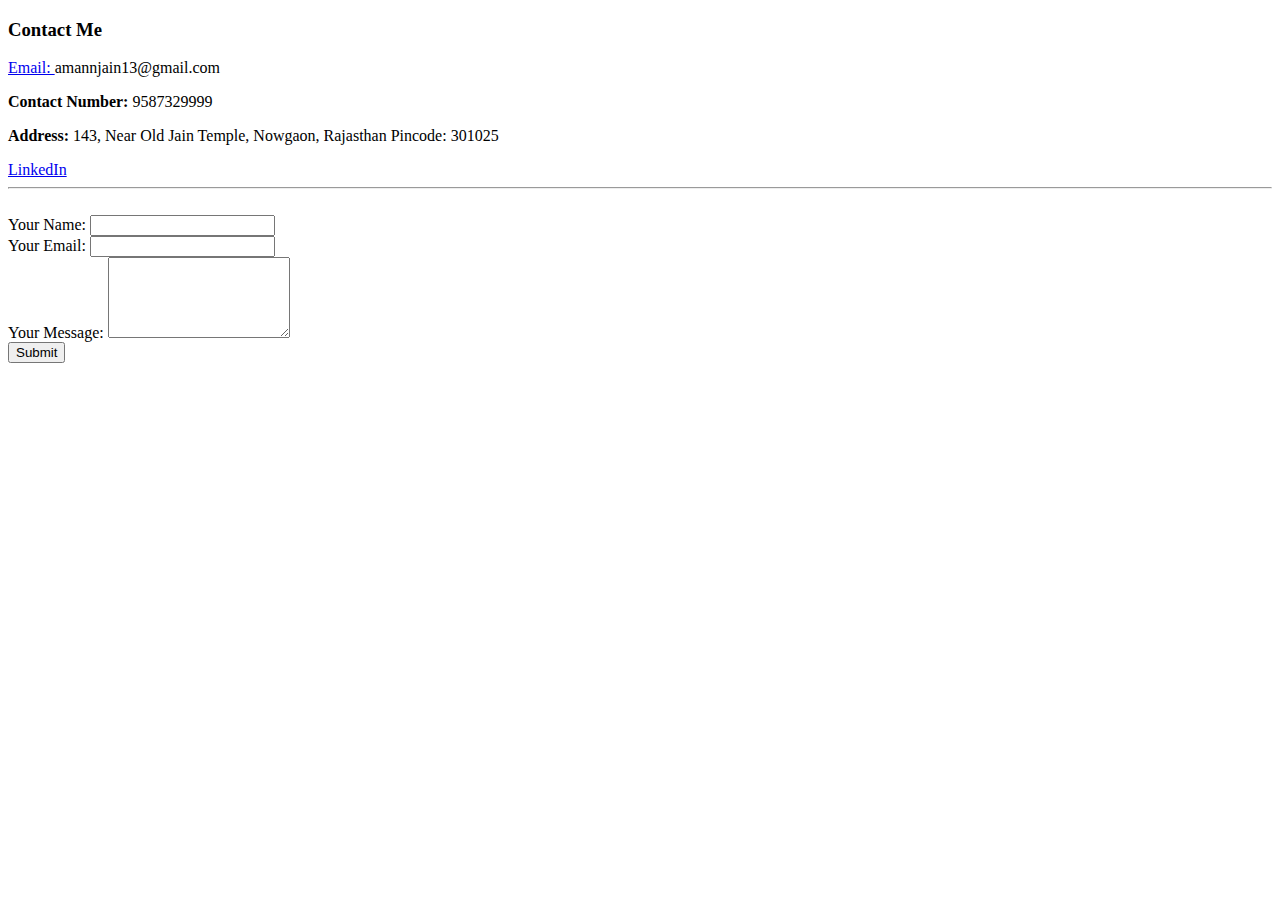
==== contactme.html @ ce017b18 "Added initial files for CV" ====
<!DOCTYPE html>
<html lang="en">
<head>
    <meta charset="UTF-8">
    <meta http-equiv="X-UA-Compatible" content="IE=edge">
    <meta name="viewport" content="width=device-width, initial-scale=1.0">
    <title>Contact Me</title>
</head>
<h3>Contact Me</h3>
<p><a href="mailto:amannjain13@gmail.com">Email: </a> amannjain13@gmail.com</p>
<p><strong>Contact Number: </strong>9587329999</p>
<p><strong>Address:</strong> 143, Near Old Jain Temple, Nowgaon, Rajasthan Pincode: 301025</p>
<a href="https://www.linkedin.com/in/aman-jain-b0167520a">LinkedIn</a>

<hr><br>
<form action="mailto:amannjain13@gmail.com" method="post" enctype="text/plain">
    <label>Your Name: </label>
    <input type="text" name="yourName"><br>
    <label>Your Email: </label>
    <input type="email" name="yourEmail"><br>
    <label>Your Message: </label>
    <textArea name="yourMessage" rows="5" cols="20"></textArea><br>
    <input type="submit" value="Submit">
</form>
</body>
</html>
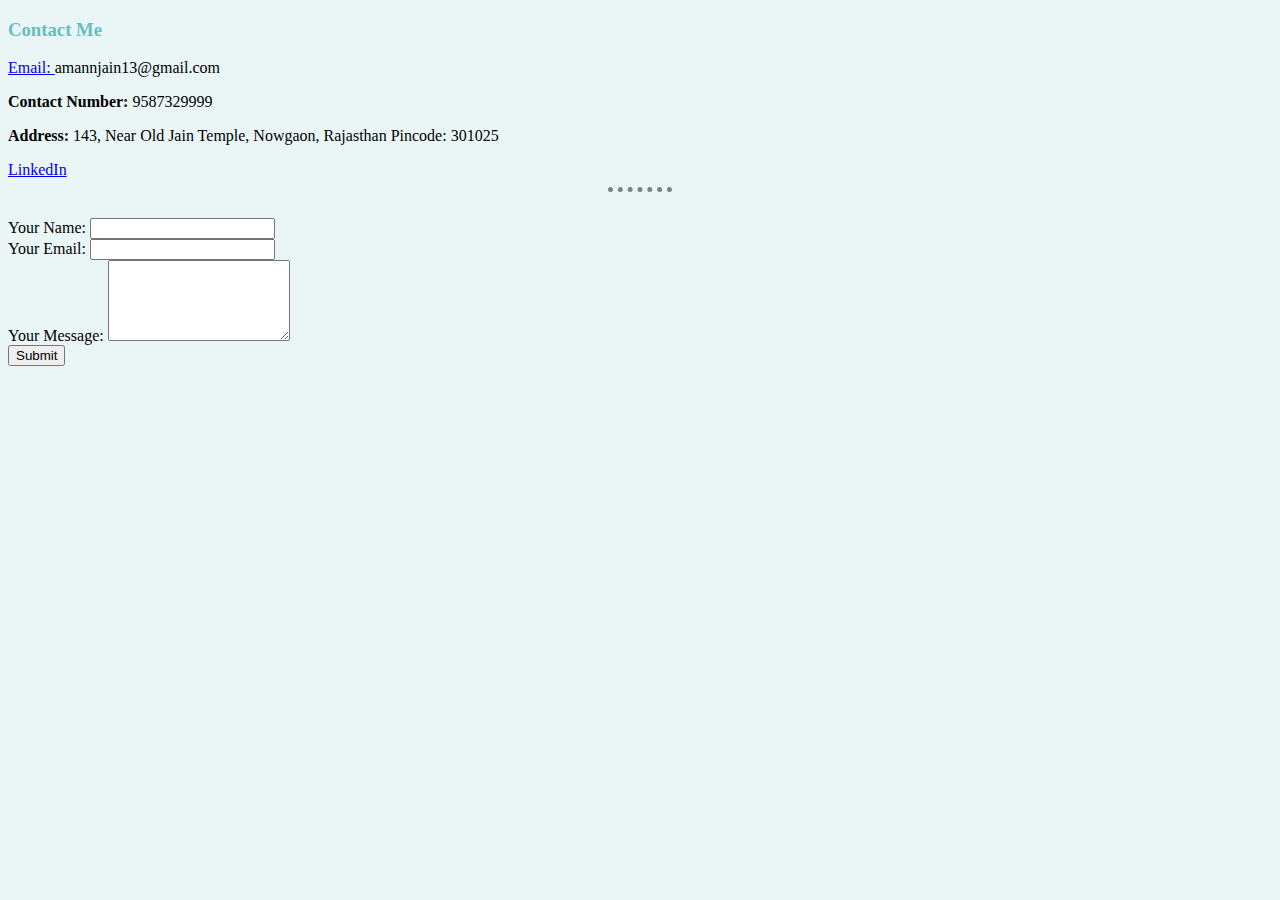
==== commit dddca96b: "Added CSS" ====
--- a/contactme.html
+++ b/contactme.html
@@ -5,6 +5,7 @@
     <meta http-equiv="X-UA-Compatible" content="IE=edge">
     <meta name="viewport" content="width=device-width, initial-scale=1.0">
     <title>Contact Me</title>
+    <link rel="stylesheet" href="css/style.css">
 </head>
 <h3>Contact Me</h3>
 <p><a href="mailto:amannjain13@gmail.com">Email: </a> amannjain13@gmail.com</p>
--- a/css/style.css
+++ b/css/style.css
@@ -0,0 +1,14 @@
+body{
+    background-color: #EAF6F6;
+    }
+hr{
+    border-style:none;
+    border-top-style: dotted;
+    border-width: 5px;
+    width:5%;
+    border-color: grey;
+    }
+h1,h3{
+    color: #66BFBF;
+}
+    